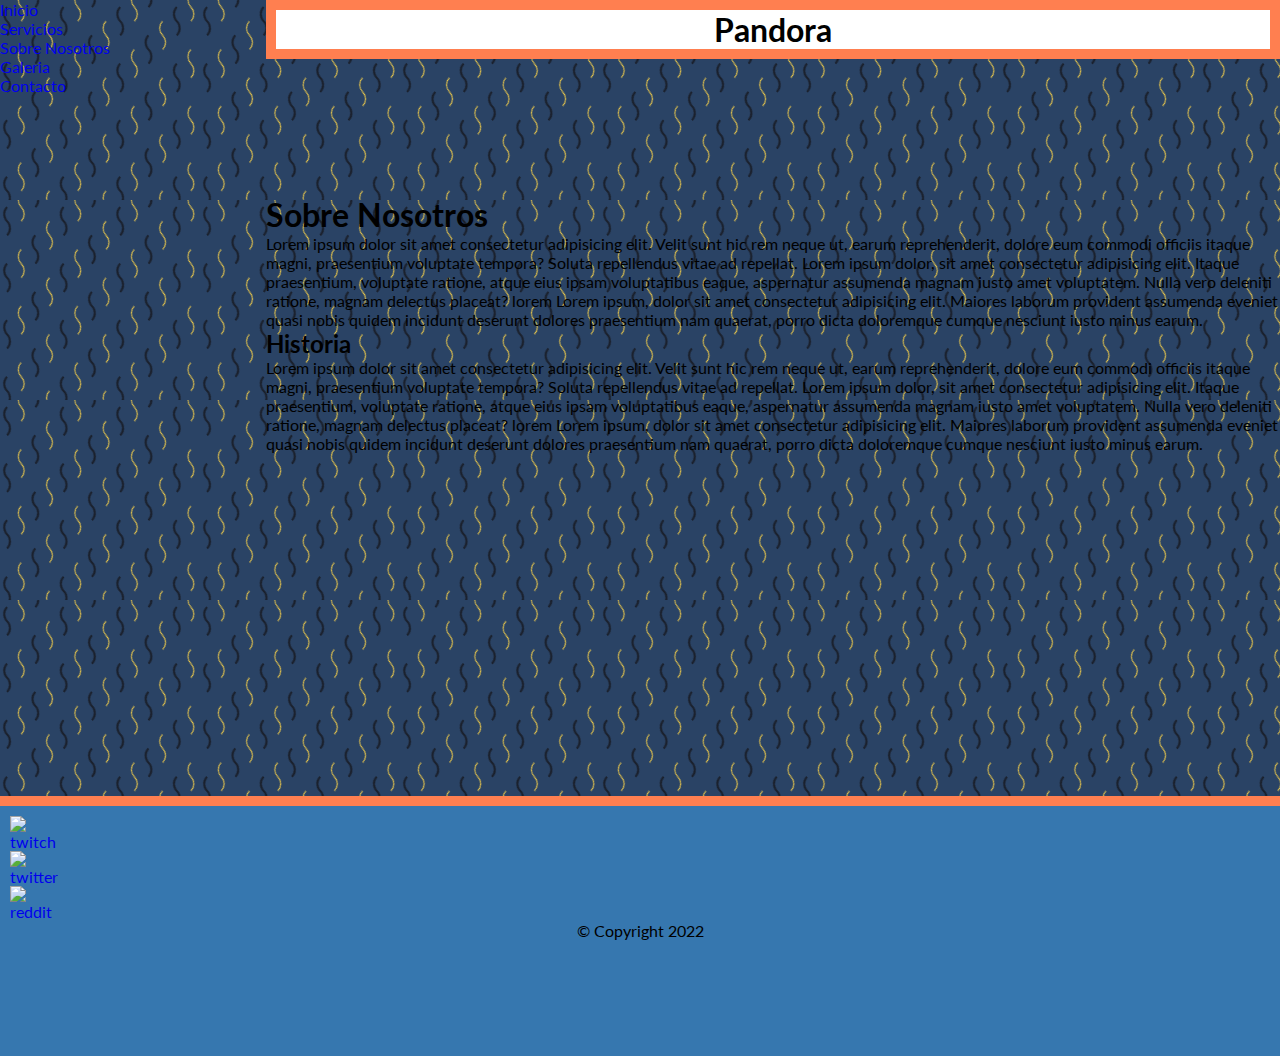
==== pages/conocenos.html @ 7eceb2c5 "base" ====
<!DOCTYPE html>
<html lang="en">
<head>
    <meta charset="UTF-8">
    <meta http-equiv="X-UA-Compatible" content="IE=edge">
    <meta name="viewport" content="width=device-width, initial-scale=1.0">
    <link rel="stylesheet" href="../css/style.css">
    <link rel="preconnect" href="https://fonts.googleapis.com">
<link rel="preconnect" href="https://fonts.gstatic.com" crossorigin>
<link href="https://fonts.googleapis.com/css2?family=Gantari:ital,wght@0,100;0,400;0,700;1,400&family=Lato:wght@700;900&display=swap" rel="stylesheet"> 
  
    <title>Pandora - Historia</title>
</head>
<body>

    <div id="grilla">

        <header>

            <h1>Pandora</h1>

        </header>

      
         <nav class="nav">
              <!-- Barra de navegacion -->
              <ul>
                  <li><a href="index.html">Inicio</a></li>
                  <li><a href="pages/servicios.html">Servicios</a></li>
                  <li><a href="pages/conocenos.html">Sobre Nosotros</a></li>
                  <li><a href="pages/galeria.html">Galeria</a></li>
                  <li><a href="pages/contacto.html">Contacto</a></li>
              </ul>
            </nav>

      <section id="contenido">
        <div>

            <!-- Titulo -->
            <h1>Sobre Nosotros</h1>
            <p>Lorem ipsum dolor sit amet consectetur adipisicing elit. Velit sunt hic rem neque ut, earum reprehenderit, dolore eum commodi officiis itaque magni, praesentium voluptate tempora? Soluta repellendus vitae ad repellat. Lorem ipsum dolor, sit amet consectetur adipisicing elit. Itaque praesentium, voluptate ratione, atque eius ipsam voluptatibus eaque, aspernatur assumenda magnam iusto amet voluptatem. Nulla vero deleniti ratione, magnam delectus placeat? lorem Lorem ipsum, dolor sit amet consectetur adipisicing elit. Maiores laborum provident assumenda eveniet quasi nobis quidem incidunt deserunt dolores praesentium nam quaerat, porro dicta doloremque cumque nesciunt iusto minus earum.</p>
       
          </div>
    
          <div>
            
            <!-- Historia de la empresa -->
            <h2>Historia</h2>
            <p>Lorem ipsum dolor sit amet consectetur adipisicing elit. Velit sunt hic rem neque ut, earum reprehenderit, dolore eum commodi officiis itaque magni, praesentium voluptate tempora? Soluta repellendus vitae ad repellat. Lorem ipsum dolor, sit amet consectetur adipisicing elit. Itaque praesentium, voluptate ratione, atque eius ipsam voluptatibus eaque, aspernatur assumenda magnam iusto amet voluptatem. Nulla vero deleniti ratione, magnam delectus placeat? lorem Lorem ipsum, dolor sit amet consectetur adipisicing elit. Maiores laborum provident assumenda eveniet quasi nobis quidem incidunt deserunt dolores praesentium nam quaerat, porro dicta doloremque cumque nesciunt iusto minus earum.</p>
          </div>
          
          <div> 
            <iframe width="560" height="315" src="https://www.youtube.com/embed/QlNeEyeWpyM" title="YouTube video player" frameborder="0" allow="accelerometer; autoplay; clipboard-write; encrypted-media; gyroscope; picture-in-picture" allowfullscreen></iframe>
          </div>
          

      </section>



            
      <footer class="pie">
       
        <div class="pie__redes" >
        <!-- Redes (nombres temporales para cambiar por iconos) -->
          <ul>
            <li><a href="https://www.twitch.tv/" target="_blank"> <img src="img/twitch-brands.svg" alt="twitch"> </a></li>
            <li><a href="https://twitter.com/" target="_blank"><img src="img/twitter-brands.svg" alt="twitter"></a></li>
            <li><a href="https://www.reddit.com/" target="_blank"><img src="img/reddit-brands.svg" alt="reddit"></a></li>
          </ul>
        </div>
           
                 
      <div class="pie__legal">
        <!-- Informacion legal-->
          <p>
            © Copyright 2022
          </p>
            </div>

        <div>

    </footer>
      
      

    </div>
    
</body>
</html>
---- css/style.css ----
* {
    padding: 0;
    margin: 0;
}

a {
    text-decoration: none;
}


body {
    font-family: 'Gantari', sans-serif;

    font-family: 'Lato', sans-serif;
    
   background-image: url(/img/pattern.svg);

}

#grilla {
    display: grid;
    grid-template-areas:
      "nav header"
      "nav contenido"
      "footer footer";
    grid-template-rows: 20% 1fr 30%; 
    grid-template-columns: 20% auto;
    grid-column-gap: 10px;
    grid-row-gap: 15px;
    height: 100vh;
    margin: 0;    
 }
 .border {
    border: 1px solid black;
 }

 header h1{
    grid-area: header;
    background-color: rgb(255, 255, 255);
    text-align: center;
    border: solid 10px coral;
    
 
 }
 footer{
    grid-area: footer;
 }
 
 .contenido {
   grid-area: contenido;
 }
 nav {
    grid-area: nav;
  
 }

 
.pie {
    display: block;
    border-top: solid 10px coral;
    margin-top: 10px;
    background-color: rgb(54, 119, 175);
    justify-items: center;
    /*
    position: absolute;
    text-align: center;
    */
   
}

.pie__redes  {

    display: inline-block;
    width: 40px;
    height: 40px;
    margin: 10px 10px 10px 10px;
    list-style-type: none;
    
        
}

.pie__legal {
    text-align: end;
}
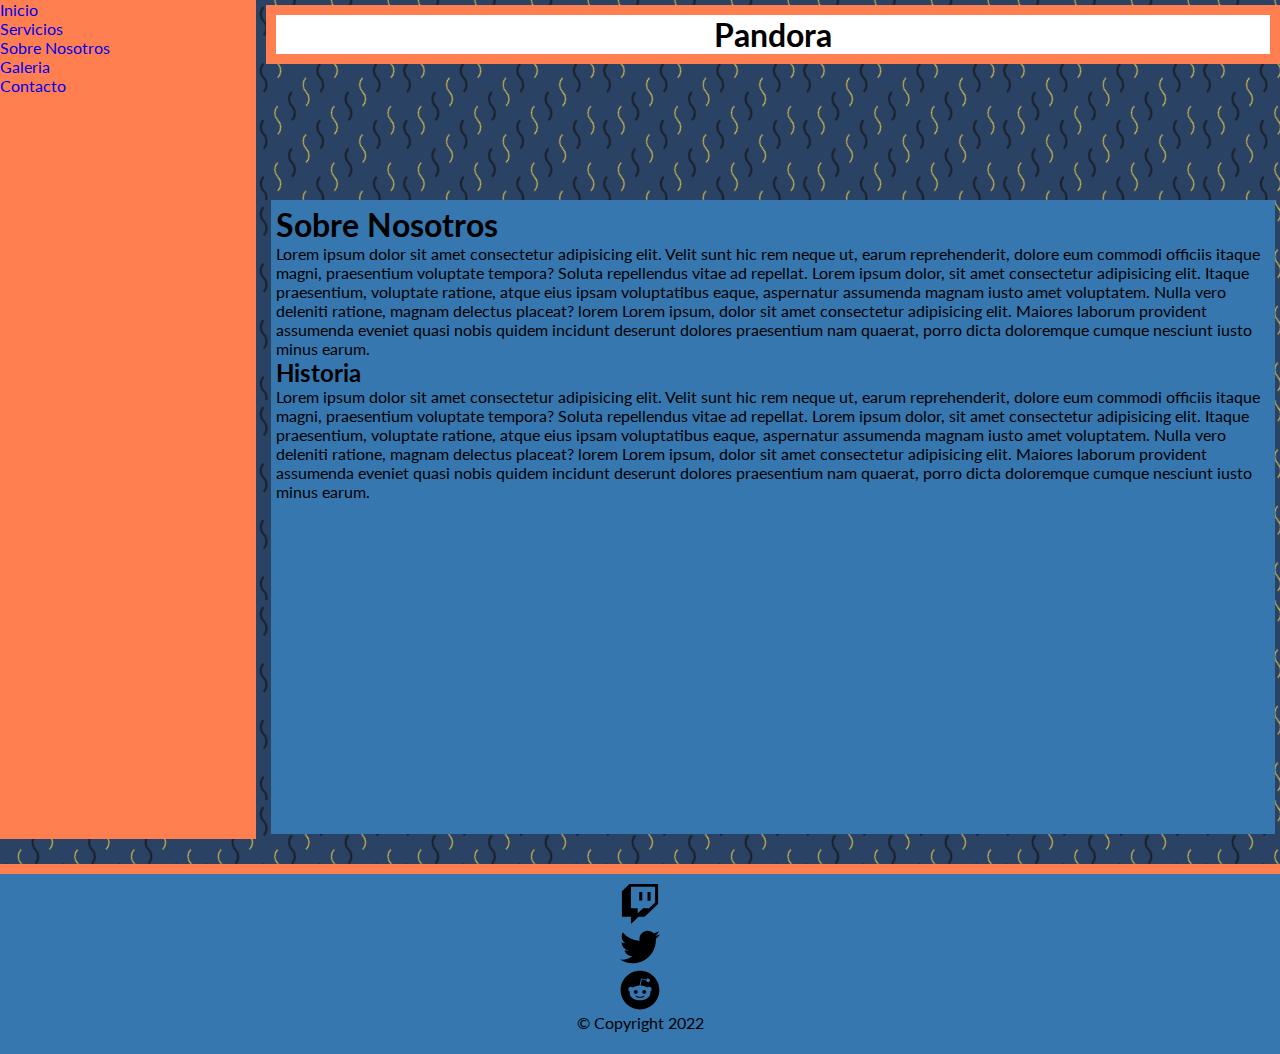
==== commit 4f5cead9: "va quedando" ====
--- a/pages/conocenos.html
+++ b/pages/conocenos.html
@@ -25,11 +25,11 @@
          <nav class="nav">
               <!-- Barra de navegacion -->
               <ul>
-                  <li><a href="index.html">Inicio</a></li>
-                  <li><a href="pages/servicios.html">Servicios</a></li>
-                  <li><a href="pages/conocenos.html">Sobre Nosotros</a></li>
-                  <li><a href="pages/galeria.html">Galeria</a></li>
-                  <li><a href="pages/contacto.html">Contacto</a></li>
+                  <li><a href="../index.html">Inicio</a></li>
+                  <li><a href="servicios.html">Servicios</a></li>
+                  <li><a href="conocenos.html">Sobre Nosotros</a></li>
+                  <li><a href="galeria.html">Galeria</a></li>
+                  <li><a href="contacto.html">Contacto</a></li>
               </ul>
             </nav>
 
@@ -49,7 +49,7 @@
             <p>Lorem ipsum dolor sit amet consectetur adipisicing elit. Velit sunt hic rem neque ut, earum reprehenderit, dolore eum commodi officiis itaque magni, praesentium voluptate tempora? Soluta repellendus vitae ad repellat. Lorem ipsum dolor, sit amet consectetur adipisicing elit. Itaque praesentium, voluptate ratione, atque eius ipsam voluptatibus eaque, aspernatur assumenda magnam iusto amet voluptatem. Nulla vero deleniti ratione, magnam delectus placeat? lorem Lorem ipsum, dolor sit amet consectetur adipisicing elit. Maiores laborum provident assumenda eveniet quasi nobis quidem incidunt deserunt dolores praesentium nam quaerat, porro dicta doloremque cumque nesciunt iusto minus earum.</p>
           </div>
           
-          <div> 
+          <div class="video"> 
             <iframe width="560" height="315" src="https://www.youtube.com/embed/QlNeEyeWpyM" title="YouTube video player" frameborder="0" allow="accelerometer; autoplay; clipboard-write; encrypted-media; gyroscope; picture-in-picture" allowfullscreen></iframe>
           </div>
           
@@ -64,9 +64,9 @@
         <div class="pie__redes" >
         <!-- Redes (nombres temporales para cambiar por iconos) -->
           <ul>
-            <li><a href="https://www.twitch.tv/" target="_blank"> <img src="img/twitch-brands.svg" alt="twitch"> </a></li>
-            <li><a href="https://twitter.com/" target="_blank"><img src="img/twitter-brands.svg" alt="twitter"></a></li>
-            <li><a href="https://www.reddit.com/" target="_blank"><img src="img/reddit-brands.svg" alt="reddit"></a></li>
+            <li><a href="https://www.twitch.tv/" target="_blank"> <img src="../img/twitch-brands.svg" alt="twitch"> </a></li>
+            <li><a href="https://twitter.com/" target="_blank"><img src="../img/twitter-brands.svg" alt="twitter"></a></li>
+            <li><a href="https://www.reddit.com/" target="_blank"><img src="../img/reddit-brands.svg" alt="reddit"></a></li>
           </ul>
         </div>
            
--- a/css/style.css
+++ b/css/style.css
@@ -13,7 +13,7 @@
 
     font-family: 'Lato', sans-serif;
     
-   background-image: url(/img/pattern.svg);
+   background-image: url(../img/pattern.svg);
 
 }
 
@@ -39,28 +39,47 @@
     background-color: rgb(255, 255, 255);
     text-align: center;
     border: solid 10px coral;
-    
- 
- }
- footer{
-    grid-area: footer;
+    position: sticky;
+    top: 5px;
+    z-index: 1; /* lo trae al frente*/
  }
  
- .contenido {
+ 
+ #contenido {
    grid-area: contenido;
+   padding: 5px;
+   width: auto;
+      
  }
  nav {
+    display: flex;
+    flex-direction: column;
+    justify-content: start;
     grid-area: nav;
+    background-color: coral;
+    
   
+ }
+
+ #contenido {
+    background-color: rgb(54, 119, 175);
+    margin: 5px;
+ }
+
+ .video {
+    margin: 5px;
  }
 
  
 .pie {
+    grid-area: footer;
     display: block;
     border-top: solid 10px coral;
     margin-top: 10px;
+    max-height: 180px;
     background-color: rgb(54, 119, 175);
     justify-items: center;
+    z-index: 1;
     /*
     position: absolute;
     text-align: center;
@@ -68,17 +87,21 @@
    
 }
 
-.pie__redes  {
+.pie__redes ul{
 
     display: inline-block;
     width: 40px;
     height: 40px;
     margin: 10px 10px 10px 10px;
     list-style-type: none;
+   
     
         
 }
 
 .pie__legal {
-    text-align: end;
+    display: block;
+    text-align: right;
+        padding-bottom: 10px;
+    margin-bottom: 10px;
 }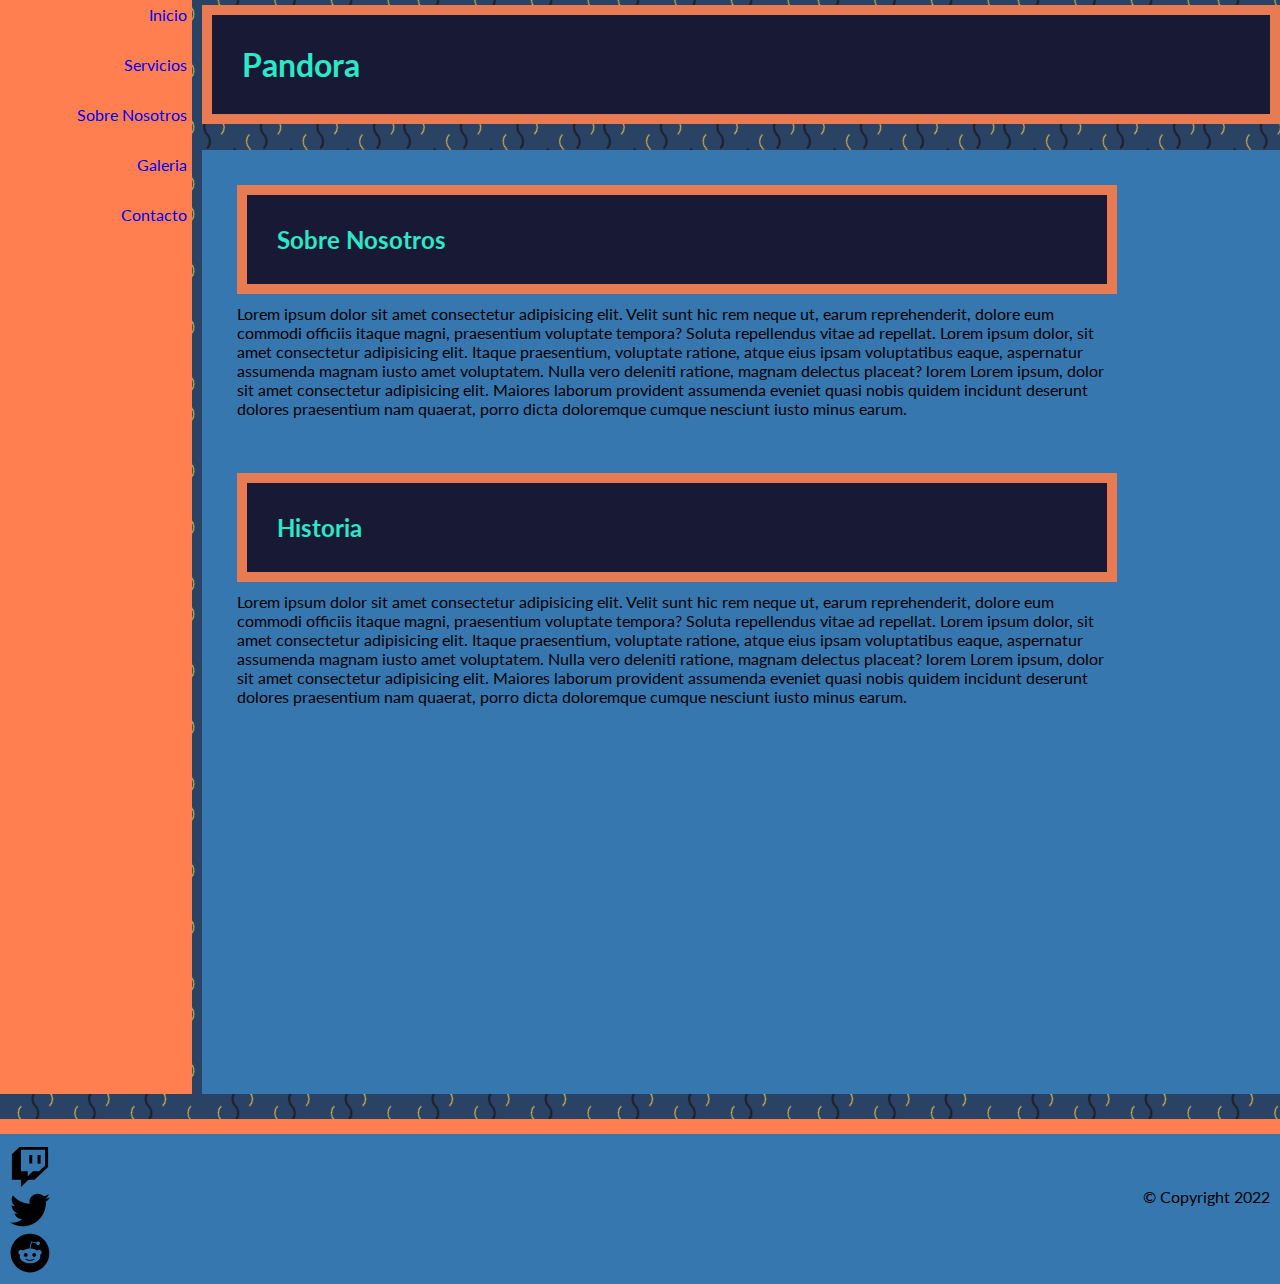
==== commit 3be691cf: "animaciones y correccion de h" ====
--- a/pages/conocenos.html
+++ b/pages/conocenos.html
@@ -4,10 +4,11 @@
     <meta charset="UTF-8">
     <meta http-equiv="X-UA-Compatible" content="IE=edge">
     <meta name="viewport" content="width=device-width, initial-scale=1.0">
+    <link rel="stylesheet" href="https://cdnjs.cloudflare.com/ajax/libs/animate.css/4.1.1/animate.min.css"/>
+    <link rel="preconnect" href="https://fonts.googleapis.com">
+    <link rel="preconnect" href="https://fonts.gstatic.com" crossorigin>
+    <link href="https://fonts.googleapis.com/css2?family=Gantari:ital,wght@0,100;0,400;0,700;1,400&family=Lato:wght@700;900&display=swap" rel="stylesheet"> 
     <link rel="stylesheet" href="../css/style.css">
-    <link rel="preconnect" href="https://fonts.googleapis.com">
-<link rel="preconnect" href="https://fonts.gstatic.com" crossorigin>
-<link href="https://fonts.googleapis.com/css2?family=Gantari:ital,wght@0,100;0,400;0,700;1,400&family=Lato:wght@700;900&display=swap" rel="stylesheet"> 
   
     <title>Pandora - Historia</title>
 </head>
@@ -17,7 +18,7 @@
 
         <header>
 
-            <h1>Pandora</h1>
+            <h1 class="animate__animated animate__slideInRight">Pandora</h1>
 
         </header>
 
@@ -37,7 +38,7 @@
         <div>
 
             <!-- Titulo -->
-            <h1>Sobre Nosotros</h1>
+            <h2>Sobre Nosotros</h2>
             <p>Lorem ipsum dolor sit amet consectetur adipisicing elit. Velit sunt hic rem neque ut, earum reprehenderit, dolore eum commodi officiis itaque magni, praesentium voluptate tempora? Soluta repellendus vitae ad repellat. Lorem ipsum dolor, sit amet consectetur adipisicing elit. Itaque praesentium, voluptate ratione, atque eius ipsam voluptatibus eaque, aspernatur assumenda magnam iusto amet voluptatem. Nulla vero deleniti ratione, magnam delectus placeat? lorem Lorem ipsum, dolor sit amet consectetur adipisicing elit. Maiores laborum provident assumenda eveniet quasi nobis quidem incidunt deserunt dolores praesentium nam quaerat, porro dicta doloremque cumque nesciunt iusto minus earum.</p>
        
           </div>
@@ -85,6 +86,11 @@
       
 
     </div>
+
+    <script src="js/wow.min.js"></script>
+    <script>
+    new WOW().init();
+    </script>
     
 </body>
 </html>--- a/css/style.css
+++ b/css/style.css
@@ -23,63 +23,95 @@
       "nav header"
       "nav contenido"
       "footer footer";
-    grid-template-rows: 20% 1fr 30%; 
-    grid-template-columns: 20% auto;
+    grid-template-rows: 15% 1fr 30%; 
+    grid-template-columns: 15% auto;
     grid-column-gap: 10px;
     grid-row-gap: 15px;
     height: 100vh;
     margin: 0;    
  }
+
  .border {
     border: 1px solid black;
  }
 
- header h1{
+  h1, h2, h4 {
     grid-area: header;
-    background-color: rgb(255, 255, 255);
-    text-align: center;
-    border: solid 10px coral;
+    display: block;
+    padding: 30px;
+    color: rgb(44, 231, 200);
+    
+    background-color: rgb(24, 26, 53);
+    justify-content: center;
+    border: solid 10px rgb(233, 123, 83);
     position: sticky;
     top: 5px;
     z-index: 1; /* lo trae al frente*/
  }
  
+ p, h2, h4 {
+    margin: 10px;
+    
+ }
  
  #contenido {
    grid-area: contenido;
+   background-color: rgb(54, 119, 175);
    padding: 5px;
    width: auto;
       
  }
- nav {
+ .nav {
+    grid-area: nav;
+    display: block;
+    align-items: center;
+    background-color: coral;
+    padding: 5px;
+    
+
+}
+
+ .nav li {
+    text-align: right;
+    
+    
+    height: 50px;
+    
+    
+    list-style-type: none;
     display: flex;
     flex-direction: column;
-    justify-content: start;
-    grid-area: nav;
-    background-color: coral;
+    align-items: flex-end;
     
-  
  }
 
- #contenido {
+ #contenido div {
     background-color: rgb(54, 119, 175);
     margin: 5px;
+    padding: 15px;
+    width: 100vh;
  }
 
- .video {
-    margin: 5px;
+ .video, img {
+    margin: 0px;    
+    max-width: 100%;
+    height: auto;
  }
+
+ 
 
  
 .pie {
     grid-area: footer;
-    display: block;
-    border-top: solid 10px coral;
+    display: grid;
+    grid-template-columns: 1fr 1fr;
+    align-items: center;
+    border-top: solid 15px coral;
     margin-top: 10px;
-    max-height: 180px;
+    max-height: 150px;
     background-color: rgb(54, 119, 175);
-    justify-items: center;
-    z-index: 1;
+    /* justify-items: center;
+    z-index: 1; */
     /*
     position: absolute;
     text-align: center;
@@ -93,11 +125,11 @@
     width: 40px;
     height: 40px;
     margin: 10px 10px 10px 10px;
-    list-style-type: none;
-   
-    
-        
+    list-style-type: none; 
+      
 }
+
+
 
 .pie__legal {
     display: block;
